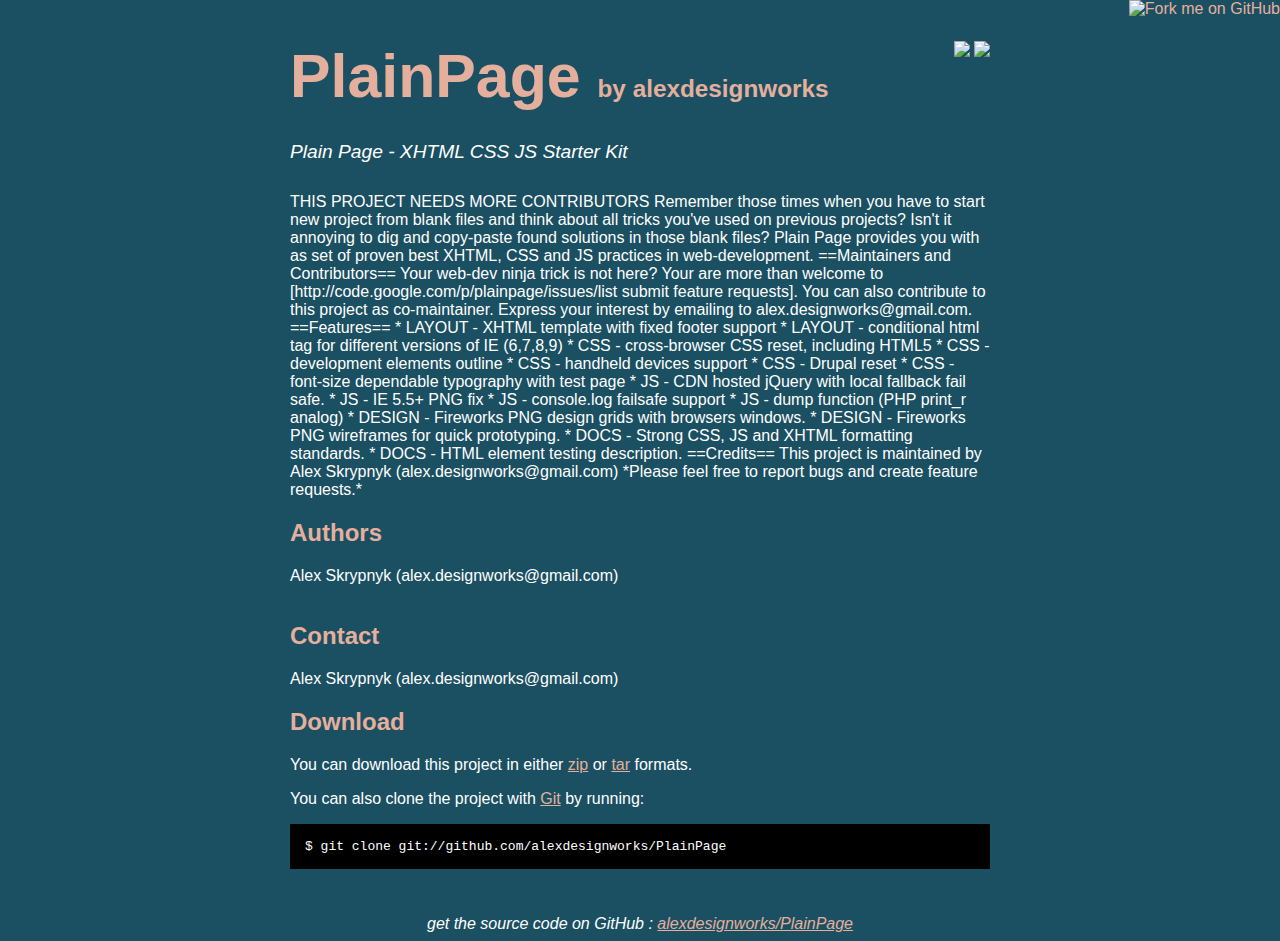
==== index.html @ fec633c5 "github generated gh-pages branch" ====
<!DOCTYPE html>
<html>
<head>
  <meta charset='utf-8'>

  <title>alexdesignworks/PlainPage @ GitHub</title>

  <style type="text/css">
    body {
      margin-top: 1.0em;
      background-color: #1b4f62;
      font-family: Helvetica, Arial, FreeSans, san-serif;
      color: #ffffff;
    }
    #container {
      margin: 0 auto;
      width: 700px;
    }
    h1 { font-size: 3.8em; color: #e4b09d; margin-bottom: 3px; }
    h1 .small { font-size: 0.4em; }
    h1 a { text-decoration: none }
    h2 { font-size: 1.5em; color: #e4b09d; }
    h3 { text-align: center; color: #e4b09d; }
    a { color: #e4b09d; }
    .description { font-size: 1.2em; margin-bottom: 30px; margin-top: 30px; font-style: italic;}
    .download { float: right; }
    pre { background: #000; color: #fff; padding: 15px;}
    hr { border: 0; width: 80%; border-bottom: 1px solid #aaa}
    .footer { text-align:center; padding-top:30px; font-style: italic; }
  </style>
</head>

<body>
  <a href="http://github.com/alexdesignworks/PlainPage"><img style="position: absolute; top: 0; right: 0; border: 0;" src="http://s3.amazonaws.com/github/ribbons/forkme_right_darkblue_121621.png" alt="Fork me on GitHub" /></a>

  <div id="container">

    <div class="download">
      <a href="http://github.com/alexdesignworks/PlainPage/zipball/master">
        <img border="0" width="90" src="http://github.com/images/modules/download/zip.png"></a>
      <a href="http://github.com/alexdesignworks/PlainPage/tarball/master">
        <img border="0" width="90" src="http://github.com/images/modules/download/tar.png"></a>
    </div>

    <h1><a href="http://github.com/alexdesignworks/PlainPage">PlainPage</a>
      <span class="small">by <a href="http://github.com/alexdesignworks">alexdesignworks</a></span></h1>

    <div class="description">
      Plain Page - XHTML CSS JS Starter Kit
    </div>

    <p>THIS PROJECT NEEDS MORE CONTRIBUTORS

Remember those times when you have to start new project from blank files and think about all tricks you've used on previous projects? Isn't it annoying to dig and copy-paste found solutions in those blank files?

Plain Page provides you with as set of proven best XHTML, CSS and JS practices in web-development.

==Maintainers and Contributors==
Your web-dev ninja trick is not here? Your are more than welcome to [http://code.google.com/p/plainpage/issues/list submit feature requests].

You can also contribute to this project as co-maintainer. Express your interest by emailing to alex.designworks@gmail.com.

==Features==

  * LAYOUT - XHTML template with fixed footer support
  * LAYOUT - conditional html tag for different versions of IE (6,7,8,9)

  * CSS - cross-browser CSS reset, including HTML5
  * CSS - development elements outline
  * CSS - handheld devices support
  * CSS - Drupal reset
  * CSS - font-size dependable typography with test page

  * JS - CDN hosted jQuery with local fallback fail safe.
  * JS - IE 5.5+ PNG fix
  * JS - console.log failsafe support
  * JS - dump function (PHP print_r analog)

  * DESIGN - Fireworks PNG design grids with browsers windows.
  * DESIGN - Fireworks PNG wireframes for quick prototyping.

  * DOCS - Strong CSS, JS and XHTML formatting standards.
  * DOCS - HTML element testing description.

==Credits==
This project is maintained by Alex Skrypnyk (alex.designworks@gmail.com)

*Please feel free to report bugs and create feature requests.*</p><h2>Authors</h2>
<p>Alex Skrypnyk (alex.designworks@gmail.com)<br/><br/>      </p>
<h2>Contact</h2>
<p>Alex Skrypnyk (alex.designworks@gmail.com)<br/>      </p>


    <h2>Download</h2>
    <p>
      You can download this project in either
      <a href="http://github.com/alexdesignworks/PlainPage/zipball/master">zip</a> or
      <a href="http://github.com/alexdesignworks/PlainPage/tarball/master">tar</a> formats.
    </p>
    <p>You can also clone the project with <a href="http://git-scm.com">Git</a>
      by running:
      <pre>$ git clone git://github.com/alexdesignworks/PlainPage</pre>
    </p>

    <div class="footer">
      get the source code on GitHub : <a href="http://github.com/alexdesignworks/PlainPage">alexdesignworks/PlainPage</a>
    </div>

  </div>

  
</body>
</html>
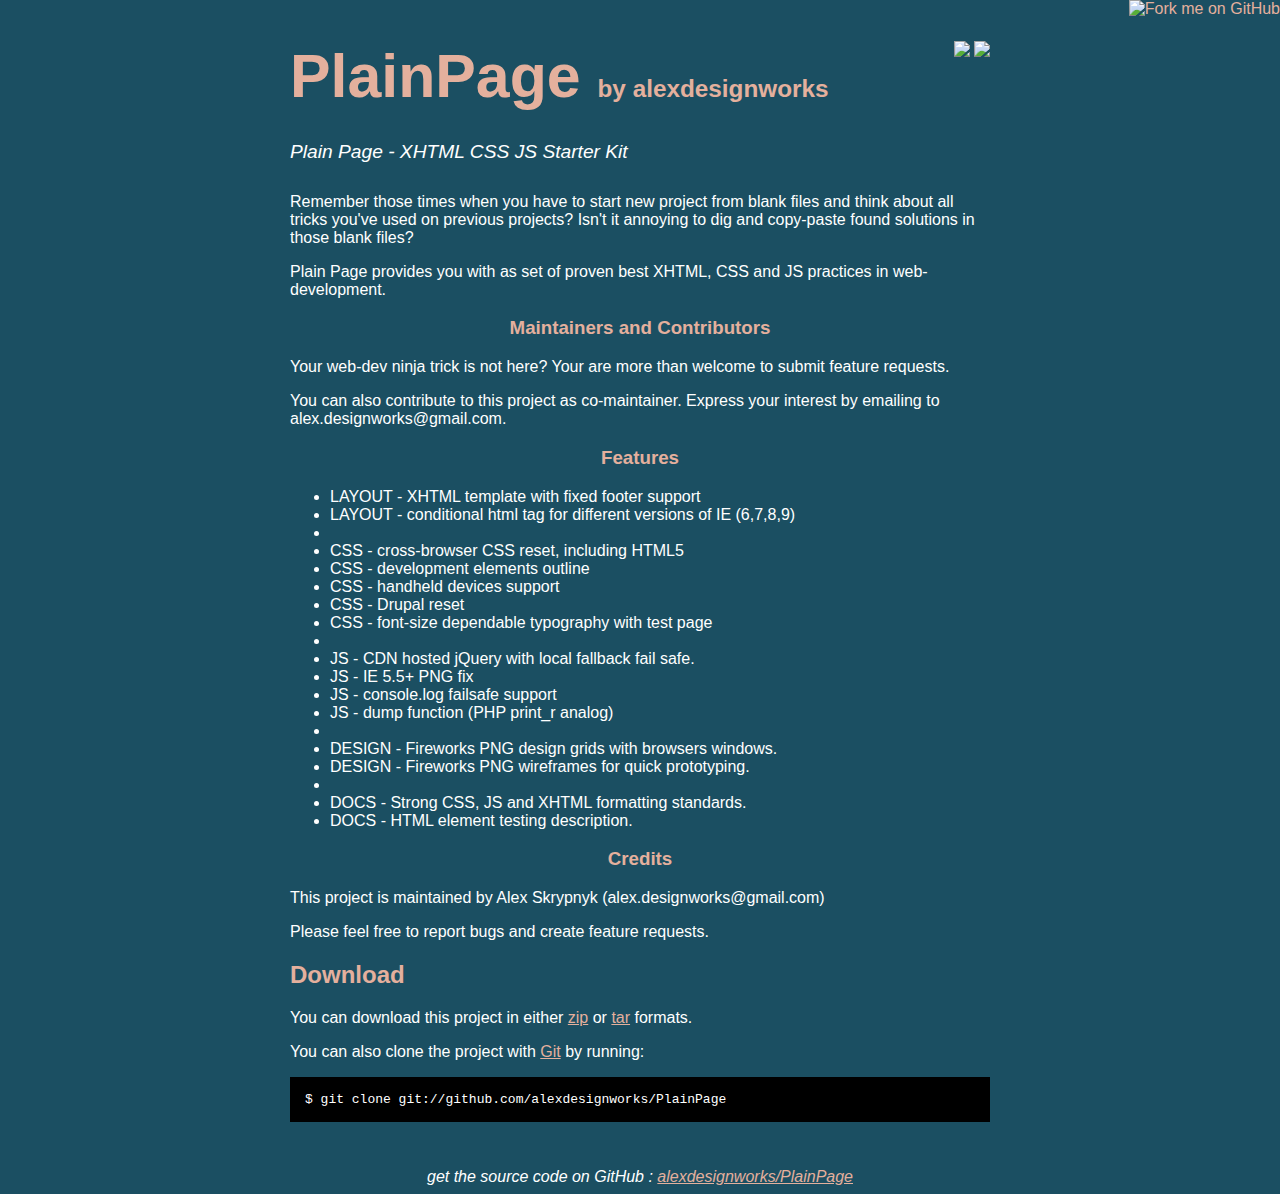
==== commit db28142d: "- Content markup edited - Google analytics added" ====
--- a/index.html
+++ b/index.html
@@ -1,107 +1,100 @@
 <!DOCTYPE html>
 <html>
-<head>
-  <meta charset='utf-8'>
+  <head>
+    <meta charset='utf-8'>
 
-  <title>alexdesignworks/PlainPage @ GitHub</title>
+    <title>alexdesignworks/PlainPage @ GitHub</title>
 
-  <style type="text/css">
-    body {
-      margin-top: 1.0em;
-      background-color: #1b4f62;
-      font-family: Helvetica, Arial, FreeSans, san-serif;
-      color: #ffffff;
-    }
-    #container {
-      margin: 0 auto;
-      width: 700px;
-    }
-    h1 { font-size: 3.8em; color: #e4b09d; margin-bottom: 3px; }
-    h1 .small { font-size: 0.4em; }
-    h1 a { text-decoration: none }
-    h2 { font-size: 1.5em; color: #e4b09d; }
-    h3 { text-align: center; color: #e4b09d; }
-    a { color: #e4b09d; }
-    .description { font-size: 1.2em; margin-bottom: 30px; margin-top: 30px; font-style: italic;}
-    .download { float: right; }
-    pre { background: #000; color: #fff; padding: 15px;}
-    hr { border: 0; width: 80%; border-bottom: 1px solid #aaa}
-    .footer { text-align:center; padding-top:30px; font-style: italic; }
-  </style>
-</head>
+    <style type="text/css">
+      body {
+        margin-top: 1.0em;
+        background-color: #1b4f62;
+        font-family: Helvetica, Arial, FreeSans, san-serif;
+        color: #ffffff;
+      }
+      #container {
+        margin: 0 auto;
+        width: 700px;
+      }
+      h1 { font-size: 3.8em; color: #e4b09d; margin-bottom: 3px; }
+      h1 .small { font-size: 0.4em; }
+      h1 a { text-decoration: none }
+      h2 { font-size: 1.5em; color: #e4b09d; }
+      h3 { text-align: center; color: #e4b09d; }
+      a { color: #e4b09d; }
+      .description { font-size: 1.2em; margin-bottom: 30px; margin-top: 30px; font-style: italic;}
+      .download { float: right; }
+      pre { background: #000; color: #fff; padding: 15px;}
+      hr { border: 0; width: 80%; border-bottom: 1px solid #aaa}
+      .footer { text-align:center; padding-top:30px; font-style: italic; }
+    </style>
+  </head>
 
-<body>
-  <a href="http://github.com/alexdesignworks/PlainPage"><img style="position: absolute; top: 0; right: 0; border: 0;" src="http://s3.amazonaws.com/github/ribbons/forkme_right_darkblue_121621.png" alt="Fork me on GitHub" /></a>
+  <body>
+    <a href="http://github.com/alexdesignworks/PlainPage"><img style="position: absolute; top: 0; right: 0; border: 0;" src="http://s3.amazonaws.com/github/ribbons/forkme_right_darkblue_121621.png" alt="Fork me on GitHub" /></a>
 
-  <div id="container">
+    <div id="container">
 
-    <div class="download">
-      <a href="http://github.com/alexdesignworks/PlainPage/zipball/master">
-        <img border="0" width="90" src="http://github.com/images/modules/download/zip.png"></a>
-      <a href="http://github.com/alexdesignworks/PlainPage/tarball/master">
-        <img border="0" width="90" src="http://github.com/images/modules/download/tar.png"></a>
-    </div>
+      <div class="download">
+        <a href="http://github.com/alexdesignworks/PlainPage/zipball/master">
+          <img border="0" width="90" src="http://github.com/images/modules/download/zip.png"></a>
+        <a href="http://github.com/alexdesignworks/PlainPage/tarball/master">
+          <img border="0" width="90" src="http://github.com/images/modules/download/tar.png"></a>
+      </div>
 
-    <h1><a href="http://github.com/alexdesignworks/PlainPage">PlainPage</a>
-      <span class="small">by <a href="http://github.com/alexdesignworks">alexdesignworks</a></span></h1>
+      <h1><a href="http://github.com/alexdesignworks/PlainPage">PlainPage</a>
+        <span class="small">by <a href="http://github.com/alexdesignworks">alexdesignworks</a></span></h1>
 
-    <div class="description">
-      Plain Page - XHTML CSS JS Starter Kit
-    </div>
-
-    <p>THIS PROJECT NEEDS MORE CONTRIBUTORS
-
-Remember those times when you have to start new project from blank files and think about all tricks you've used on previous projects? Isn't it annoying to dig and copy-paste found solutions in those blank files?
-
-Plain Page provides you with as set of proven best XHTML, CSS and JS practices in web-development.
-
-==Maintainers and Contributors==
-Your web-dev ninja trick is not here? Your are more than welcome to [http://code.google.com/p/plainpage/issues/list submit feature requests].
-
-You can also contribute to this project as co-maintainer. Express your interest by emailing to alex.designworks@gmail.com.
-
-==Features==
-
-  * LAYOUT - XHTML template with fixed footer support
-  * LAYOUT - conditional html tag for different versions of IE (6,7,8,9)
-
-  * CSS - cross-browser CSS reset, including HTML5
-  * CSS - development elements outline
-  * CSS - handheld devices support
-  * CSS - Drupal reset
-  * CSS - font-size dependable typography with test page
-
-  * JS - CDN hosted jQuery with local fallback fail safe.
-  * JS - IE 5.5+ PNG fix
-  * JS - console.log failsafe support
-  * JS - dump function (PHP print_r analog)
-
-  * DESIGN - Fireworks PNG design grids with browsers windows.
-  * DESIGN - Fireworks PNG wireframes for quick prototyping.
-
-  * DOCS - Strong CSS, JS and XHTML formatting standards.
-  * DOCS - HTML element testing description.
-
-==Credits==
-This project is maintained by Alex Skrypnyk (alex.designworks@gmail.com)
-
-*Please feel free to report bugs and create feature requests.*</p><h2>Authors</h2>
-<p>Alex Skrypnyk (alex.designworks@gmail.com)-<br/>-<br/>      </p>
-<h2>Contact</h2>
-<p>Alex Skrypnyk (alex.designworks@gmail.com)-<br/>      </p>
+      <div class="description">
+        Plain Page - XHTML CSS JS Starter Kit
+      </div>
 
 
-    <h2>Download</h2>
-    <p>
-      You can download this project in either
-      <a href="http://github.com/alexdesignworks/PlainPage/zipball/master">zip</a> or
-      <a href="http://github.com/alexdesignworks/PlainPage/tarball/master">tar</a> formats.
-    </p>
-    <p>You can also clone the project with <a href="http://git-scm.com">Git</a>
-      by running:
+<p>Remember those times when you have to start new project from blank files and think about all tricks you've used on previous projects? Isn't it annoying to dig and copy-paste found solutions in those blank files?</p>
+
+<p>Plain Page provides you with as set of proven best XHTML, CSS and JS practices in web-development.</p>
+
+<h3>Maintainers and Contributors</h3>
+<p>Your web-dev ninja trick is not here? Your are more than welcome to submit feature requests.</p>
+
+<p>You can also contribute to this project as co-maintainer. Express your interest by emailing to alex.designworks@gmail.com.</p>
+
+<h3>Features</h3>
+<ul>
+	<li>LAYOUT - XHTML template with fixed footer support</li>
+	<li>LAYOUT - conditional html tag for different versions of IE (6,7,8,9)</li>
+	<li></li>
+	<li>CSS - cross-browser CSS reset, including HTML5</li>
+	<li>CSS - development elements outline</li>
+	<li>CSS - handheld devices support</li>
+	<li>CSS - Drupal reset</li>
+	<li>CSS - font-size dependable typography with test page</li>
+	<li></li>
+	<li>JS - CDN hosted jQuery with local fallback fail safe.</li>
+	<li>JS - IE 5.5+ PNG fix</li>
+  <li>JS - console.log failsafe support</li>
+  <li>JS - dump function (PHP print_r analog)</li>
+  <li></li>
+  <li>DESIGN - Fireworks PNG design grids with browsers windows.</li>
+  <li>DESIGN - Fireworks PNG wireframes for quick prototyping.</li>
+  <li></li>
+  <li>DOCS - Strong CSS, JS and XHTML formatting standards.</li>
+  <li>DOCS - HTML element testing description.</li>
+</ul>
+
+<h3>Credits</h3>
+<p>This project is maintained by Alex Skrypnyk (alex.designworks@gmail.com)</p>
+
+Please feel free to report bugs and create feature requests.
+
+      <h2>Download</h2>
+      <p>
+        You can download this project in either
+        <a href="http://github.com/alexdesignworks/PlainPage/zipball/master">zip</a> or
+        <a href="http://github.com/alexdesignworks/PlainPage/tarball/master">tar</a> formats.
+      </p>
+      <p>You can also clone the project with <a href="http://git-scm.com">Git</a>
+        by running:
       <pre>$ git clone git://github.com/alexdesignworks/PlainPage</pre>
     </p>
 
@@ -110,7 +103,19 @@
     </div>
 
   </div>
+<script type="text/javascript">
 
-  
+  var _gaq = _gaq || [];
+  _gaq.push(['_setAccount', 'UA-11367084-7']);
+  _gaq.push(['_trackPageview']);
+
+  (function() {
+    var ga = document.createElement('script'); ga.type = 'text/javascript'; ga.async = true;
+    ga.src = ('https:' == document.location.protocol ? 'https://ssl' : 'http://www') + '.google-analytics.com/ga.js';
+    var s = document.getElementsByTagName('script')[0]; s.parentNode.insertBefore(ga, s);
+  })();
+
+</script>
+
 </body>
 </html>
